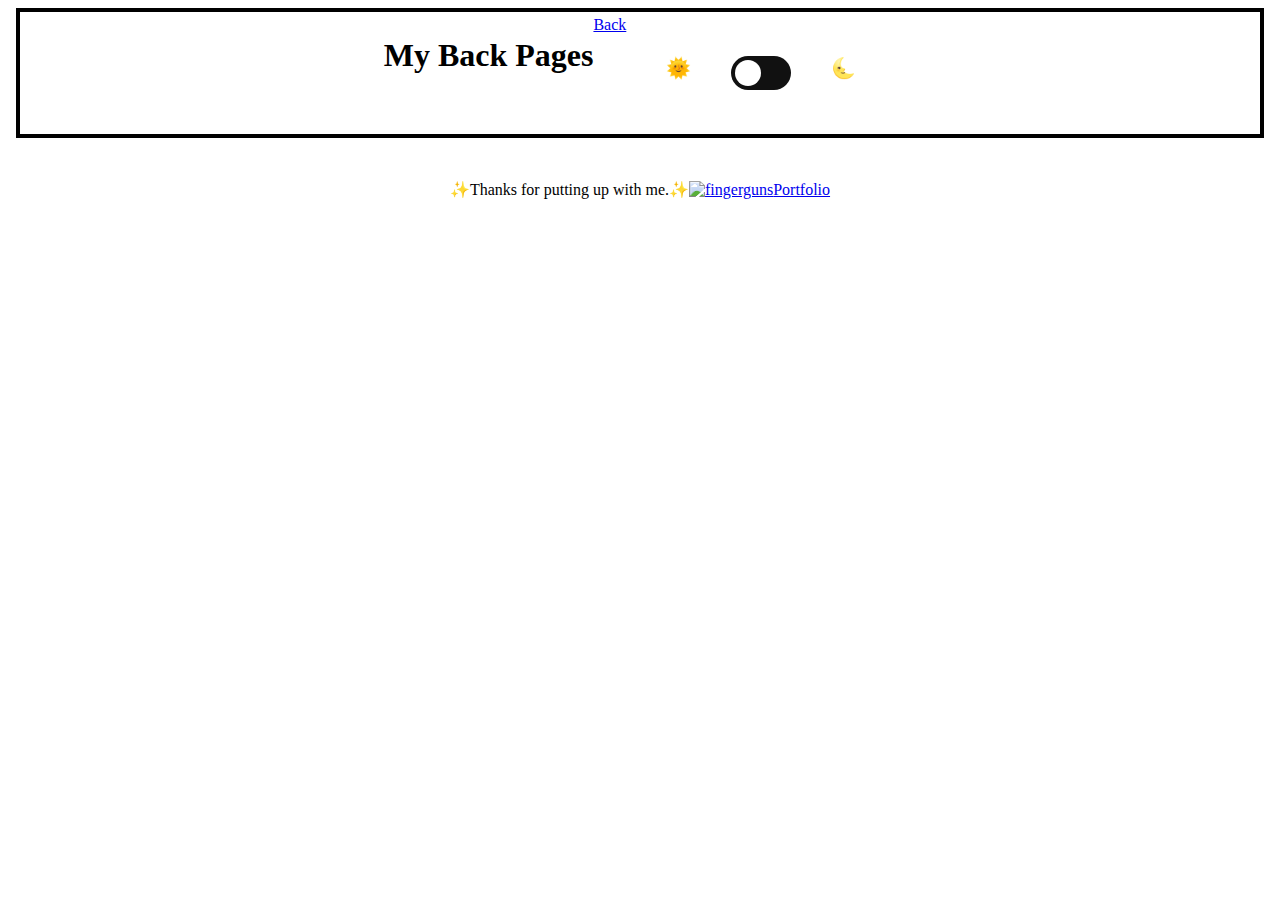
==== blog.html @ 999fb4fd "Added footer link and navigation links, data in form now saved to local storage" ====
<!DOCTYPE html>
<html lang="en">
<head>
    <meta charset="UTF-8">
    <meta name="viewport" content="width=device-width, initial-scale=1.0">
    <title>My Back Pages</title>
    <link rel="reset" href="assets/css/reset.css" />
    <link rel="stylesheet" href="assets/css/blog.css" />
</head>

<body>
    <div class="container">
        <section>
            <header>
                <h1>My Back Pages</h1>
                <a href="index.html">Back</a>
                <div class="row toggle">
                    <div class="col">
                        <span style='font-size: 20px;'>&#127772;</span>
                    </div>
                    <label class="switch col">
                        <input type="checkbox" id="theme-switcher">
                        <span class="slider round"></span>
                    </label>
                    <div class="col">
                        <span style='font-size: 20px;'>&#127774;</span>
                    </div>
                </div>
            </header>
        </section>
        
        <main>
            
        </main>
        
        <footer>
            <p>
                &#10024Thanks for putting up with me.&#10024
            </p>
            <a href="https://emoji.gg/emoji/1650_fingerguns"><img src="https://cdn3.emoji.gg/emojis/1650_fingerguns.png" width="32px" height="32px" alt="fingerguns"></a>
            <a href="https://chrypixl.github.io/portfolio/">Portfolio</a>
        </footer>
    </div>
    <script src="assets/js/blog.js"></script>
</body>
</html>
---- assets/css/blog.css ----
body {

}

header {
    display: flex;
}

h1 {
    display: flex;
    justify-content: center;
}

main {
    display: inline-flex;
}

section {
    display: flex;
    justify-content: center;
    border: 4px, solid, black;
    padding: 4px;
    margin: 8px;
}

footer {
    display: flex;
    justify-content: center;
    align-items: baseline;
}

.dark {
    background-color:#243447;
    height: 100vh;
    color: #bebebe;
    font-style: outline;
    text-shadow: -1px 1px 0 #000, 1px 1px 0 #000, 1px -1px 0 #000, -1px -1px 0 #000;
}
  
.light {
    background-color: white;
    color: black;
    height: 100vh;
}
  
.switch {
    position: relative;
    display: inline-block;
    width: 60px;
    height: 34px;
}
  

.switch input {
    opacity: 0;
    width: 0;
    height: 0;
}
  
.slider {
    position: absolute;
    cursor: pointer;
    top: 0;
    left: 0;
    right: 0;
    bottom: 0;
    background-color: #111;
    -webkit-transition: .4s;
    transition: .4s;
}
  
.slider:before {
    position: absolute;
    content: "";
    height: 26px;
    width: 26px;
    left: 4px;
    bottom: 4px;
    background-color: white;
    -webkit-transition: .4s;
    transition: .4s;
}
  
input:checked + .slider {
    background-color: rgb(29, 128, 210);
}
  
input:focus + .slider {
    box-shadow: 0 0 1px rgb(29, 128, 210);
}
  
input:checked + .slider:before {
    -webkit-transform: translateX(26px);
    -ms-transform: translateX(26px);
    transform: translateX(26px);
}
  
.slider.round {
    border-radius: 34px;
}
  
.slider.round:before {
    border-radius: 50%;
}
  
.row {
    margin: 20px;
    display: flex;
    flex-direction: row-reverse;
}
.col {
    margin: 20px;
}

@media screen and (max-width: 1130px) {
    body {
        display: flex;
        flex-direction: column;
    }

    main {
        flex-direction: column;
    }
}
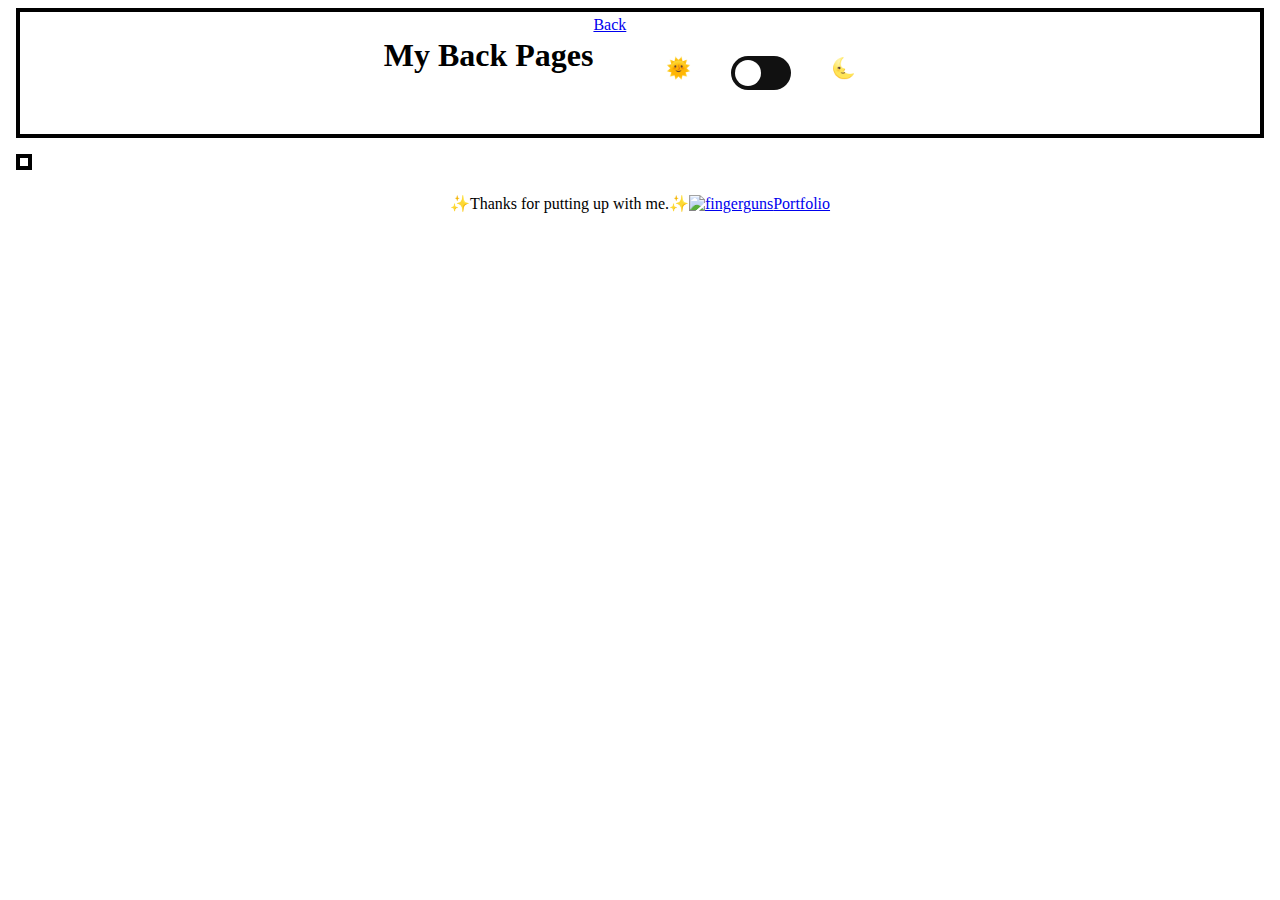
==== commit ca0b493d: "Added code to append new blog on blog page but feature is broken." ====
--- a/blog.html
+++ b/blog.html
@@ -5,6 +5,7 @@
     <meta name="viewport" content="width=device-width, initial-scale=1.0">
     <title>My Back Pages</title>
     <link rel="reset" href="assets/css/reset.css" />
+    <link rel="stylesheet" href="assets/css/styles.css" />
     <link rel="stylesheet" href="assets/css/blog.css" />
 </head>
 
@@ -30,7 +31,9 @@
         </section>
         
         <main>
-            
+            <container id="dataContainer">
+
+            </container>
         </main>
         
         <footer>
@@ -41,6 +44,8 @@
             <a href="https://chrypixl.github.io/portfolio/">Portfolio</a>
         </footer>
     </div>
+    <script src="assets/js/logic.js"></script>
+    <script src="assets/js/form.js"></script>
     <script src="assets/js/blog.js"></script>
 </body>
 </html>--- a/assets/css/styles.css
+++ b/assets/css/styles.css
@@ -0,0 +1,93 @@
+.dark {
+    background-color:#243447;
+    height: 100vh;
+    color: #bebebe;
+    font-style: outline;
+    text-shadow: -1px 1px 0 #000, 1px 1px 0 #000, 1px -1px 0 #000, -1px -1px 0 #000;
+}
+  
+.light {
+    background-color: white;
+    color: black;
+    height: 100vh;
+}
+  
+.switch {
+    position: relative;
+    display: inline-block;
+    width: 60px;
+    height: 34px;
+}
+  
+
+.switch input {
+    opacity: 0;
+    width: 0;
+    height: 0;
+}
+  
+.slider {
+    position: absolute;
+    cursor: pointer;
+    top: 0;
+    left: 0;
+    right: 0;
+    bottom: 0;
+    background-color: #111;
+    -webkit-transition: .4s;
+    transition: .4s;
+}
+  
+.slider:before {
+    position: absolute;
+    content: "";
+    height: 26px;
+    width: 26px;
+    left: 4px;
+    bottom: 4px;
+    background-color: white;
+    -webkit-transition: .4s;
+    transition: .4s;
+}
+  
+input:checked + .slider {
+    background-color: rgb(29, 128, 210);
+}
+  
+input:focus + .slider {
+    box-shadow: 0 0 1px rgb(29, 128, 210);
+}
+  
+input:checked + .slider:before {
+    -webkit-transform: translateX(26px);
+    -ms-transform: translateX(26px);
+    transform: translateX(26px);
+}
+  
+.slider.round {
+    border-radius: 34px;
+}
+  
+.slider.round:before {
+    border-radius: 50%;
+}
+  
+.row {
+    margin: 20px;
+    display: flex;
+    flex-direction: row-reverse;
+}
+.col {
+    margin: 20px;
+}
+
+@media screen and (max-width: 1130px) {
+    body {
+        display: flex;
+        flex-direction: column;
+    }
+
+    main {
+        flex-direction: column;
+    }
+}--- a/assets/css/blog.css
+++ b/assets/css/blog.css
@@ -24,102 +24,18 @@
     margin: 8px;
 }
 
+#dataContainer {
+    display: flex;
+    justify-content: center;
+    border: 4px, solid, black;
+    padding: 4px;
+    margin: 8px;
+    max-width: 100%;
+}
+
 footer {
     display: flex;
     justify-content: center;
     align-items: baseline;
 }
 
-.dark {
-    background-color:#243447;
-    height: 100vh;
-    color: #bebebe;
-    font-style: outline;
-    text-shadow: -1px 1px 0 #000, 1px 1px 0 #000, 1px -1px 0 #000, -1px -1px 0 #000;
-}
-  
-.light {
-    background-color: white;
-    color: black;
-    height: 100vh;
-}
-  
-.switch {
-    position: relative;
-    display: inline-block;
-    width: 60px;
-    height: 34px;
-}
-  
-
-.switch input {
-    opacity: 0;
-    width: 0;
-    height: 0;
-}
-  
-.slider {
-    position: absolute;
-    cursor: pointer;
-    top: 0;
-    left: 0;
-    right: 0;
-    bottom: 0;
-    background-color: #111;
-    -webkit-transition: .4s;
-    transition: .4s;
-}
-  
-.slider:before {
-    position: absolute;
-    content: "";
-    height: 26px;
-    width: 26px;
-    left: 4px;
-    bottom: 4px;
-    background-color: white;
-    -webkit-transition: .4s;
-    transition: .4s;
-}
-  
-input:checked + .slider {
-    background-color: rgb(29, 128, 210);
-}
-  
-input:focus + .slider {
-    box-shadow: 0 0 1px rgb(29, 128, 210);
-}
-  
-input:checked + .slider:before {
-    -webkit-transform: translateX(26px);
-    -ms-transform: translateX(26px);
-    transform: translateX(26px);
-}
-  
-.slider.round {
-    border-radius: 34px;
-}
-  
-.slider.round:before {
-    border-radius: 50%;
-}
-  
-.row {
-    margin: 20px;
-    display: flex;
-    flex-direction: row-reverse;
-}
-.col {
-    margin: 20px;
-}
-
-@media screen and (max-width: 1130px) {
-    body {
-        display: flex;
-        flex-direction: column;
-    }
-
-    main {
-        flex-direction: column;
-    }
-}